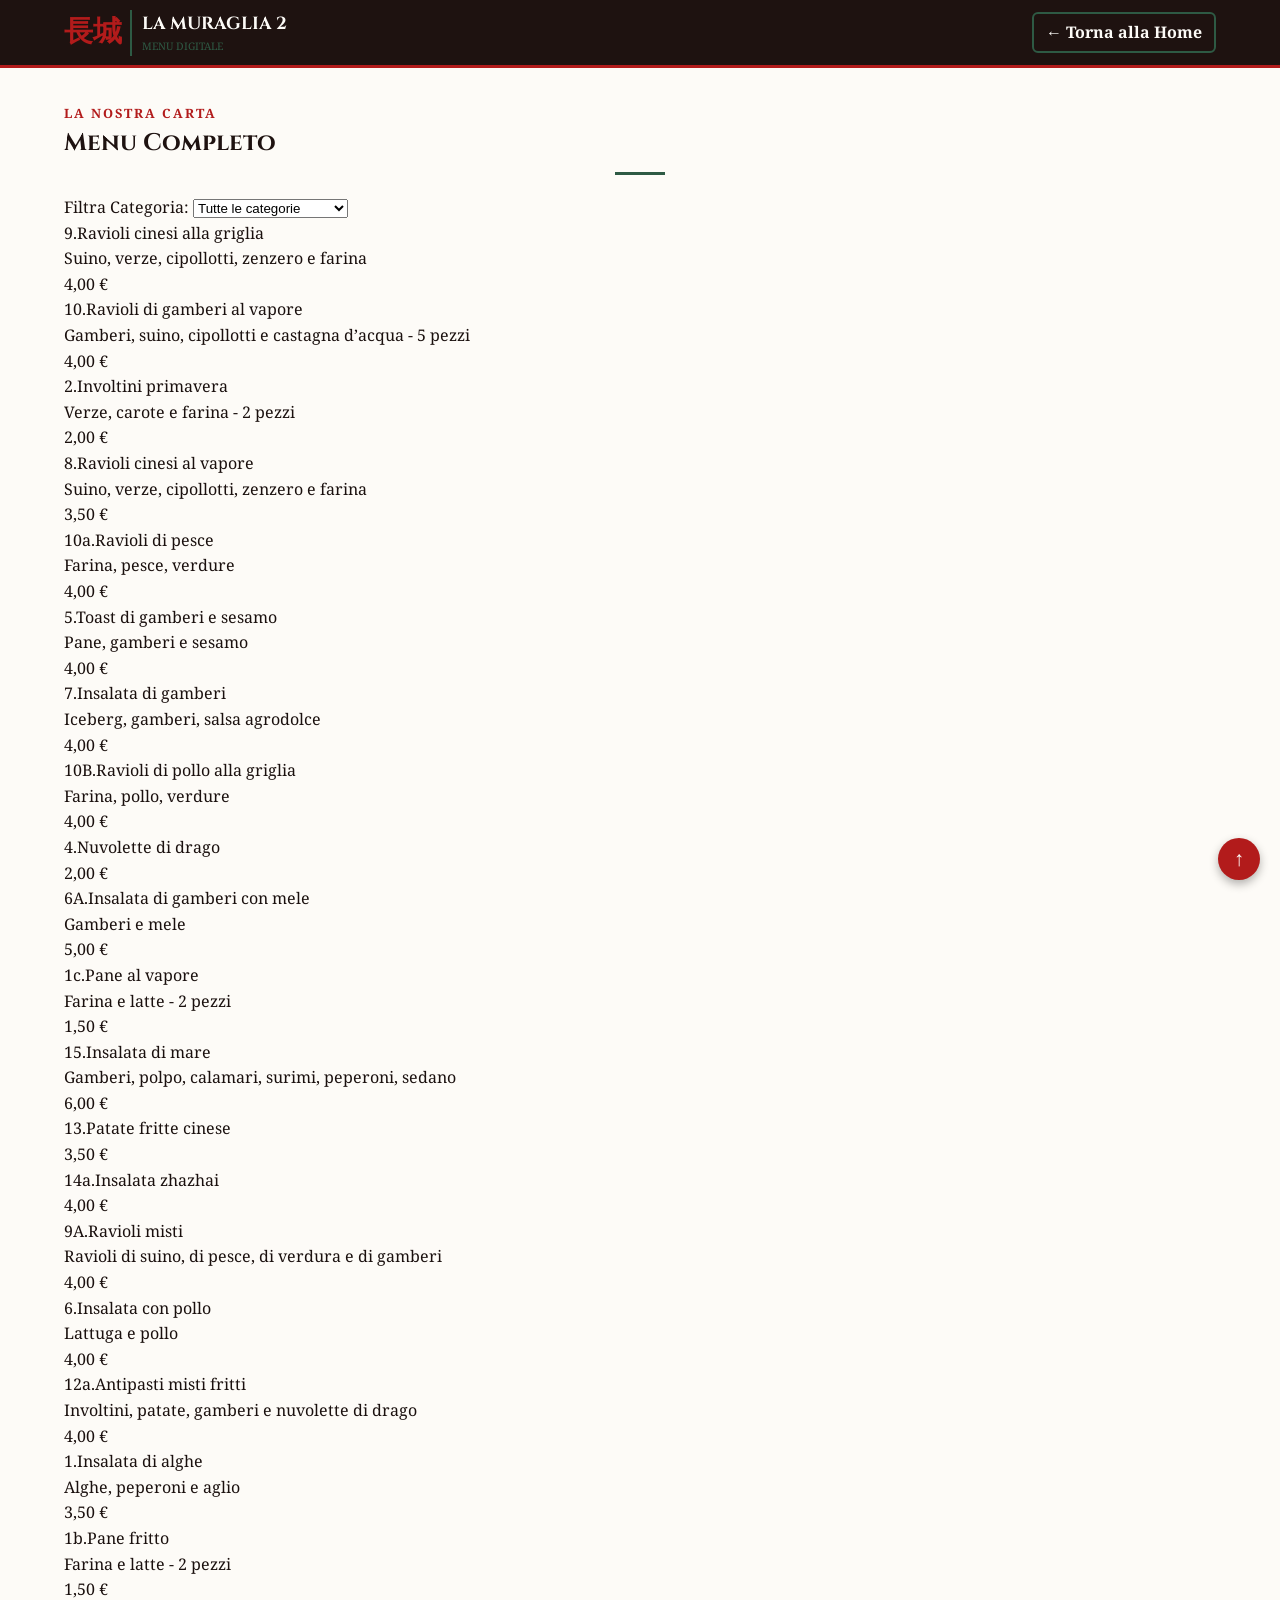
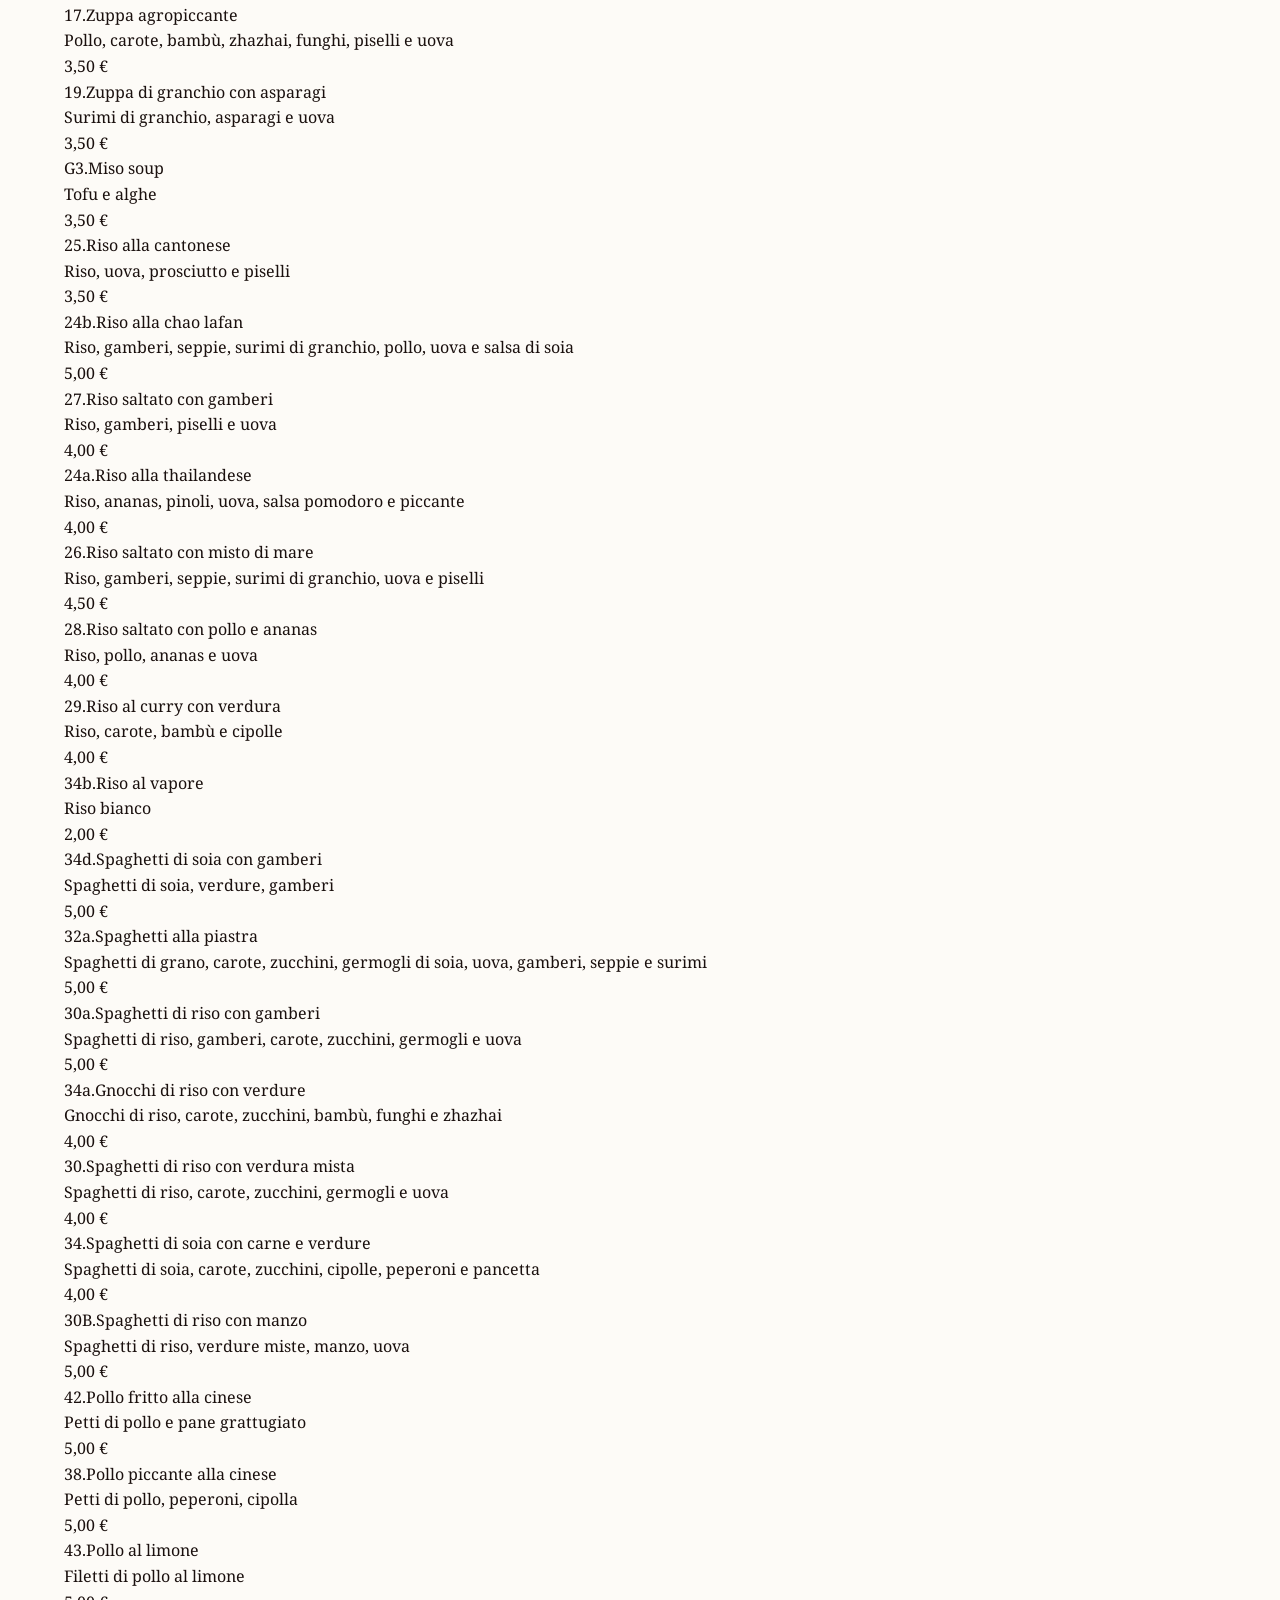
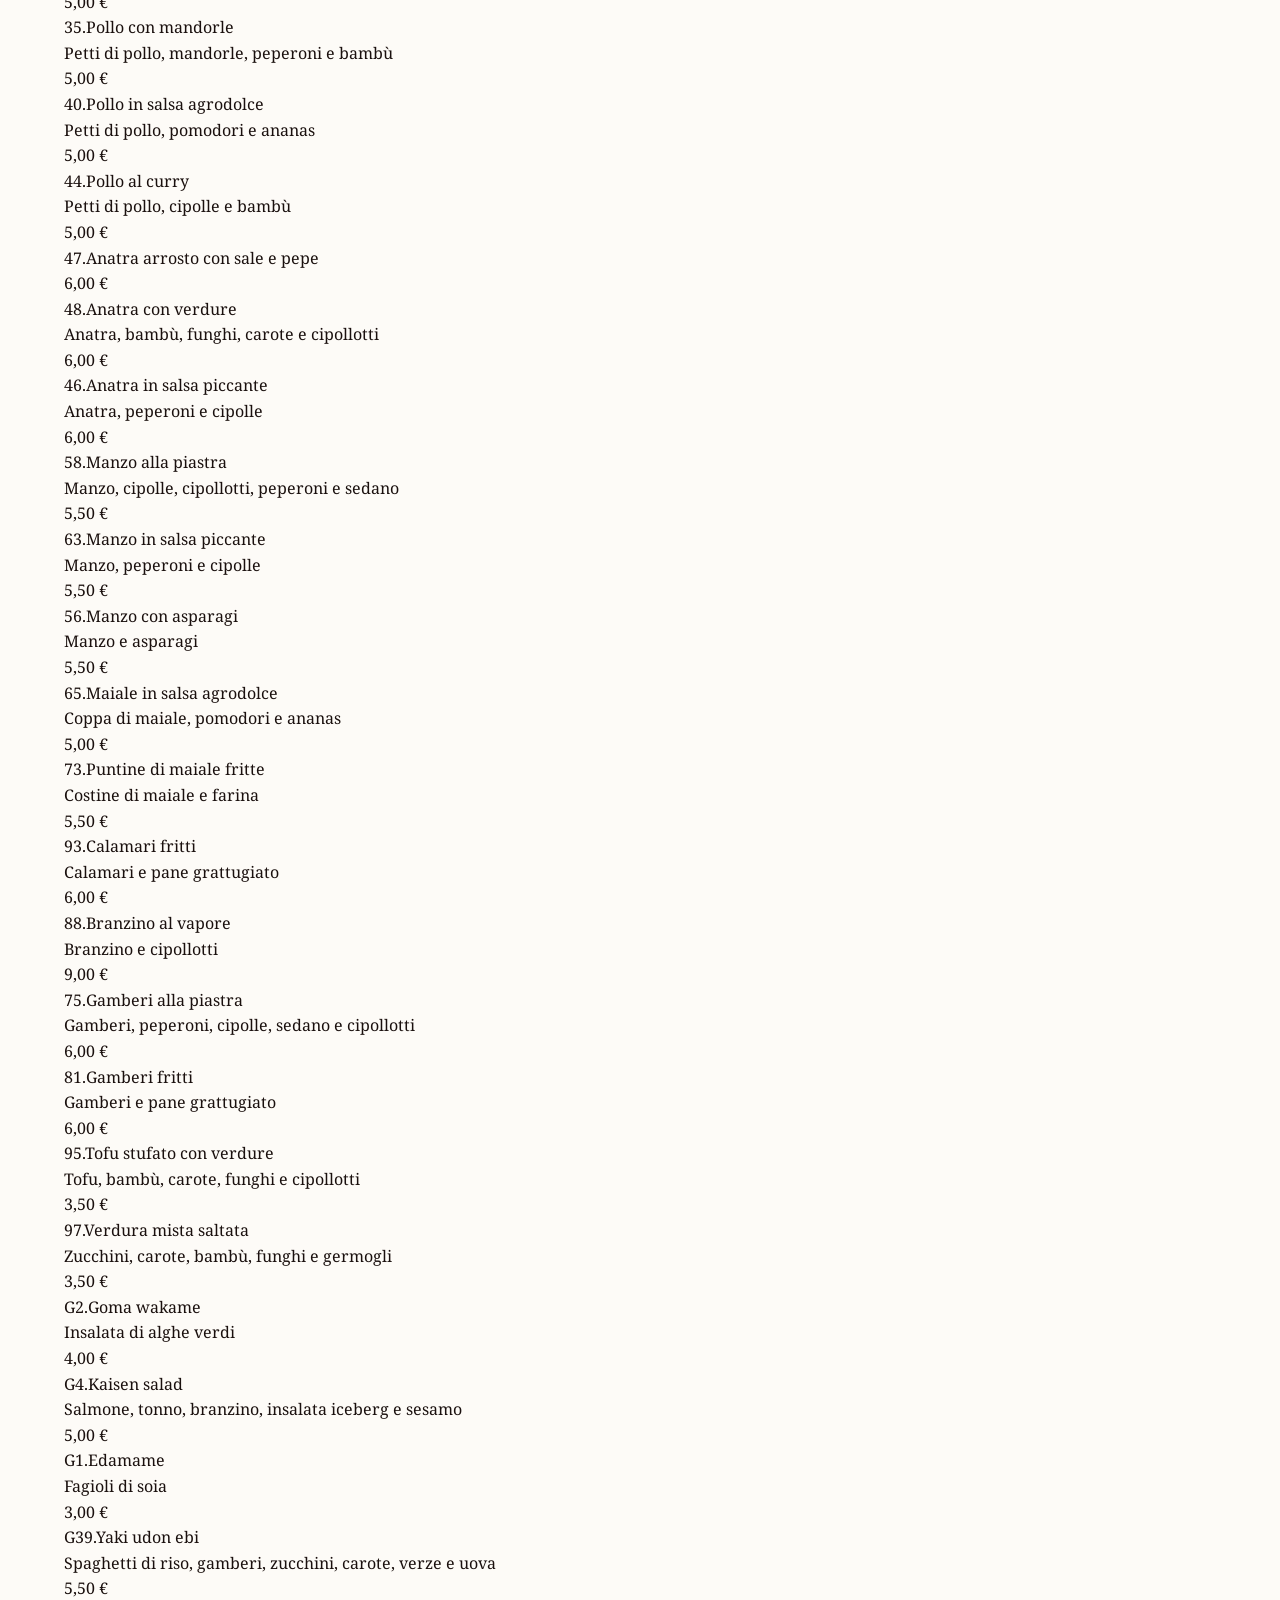
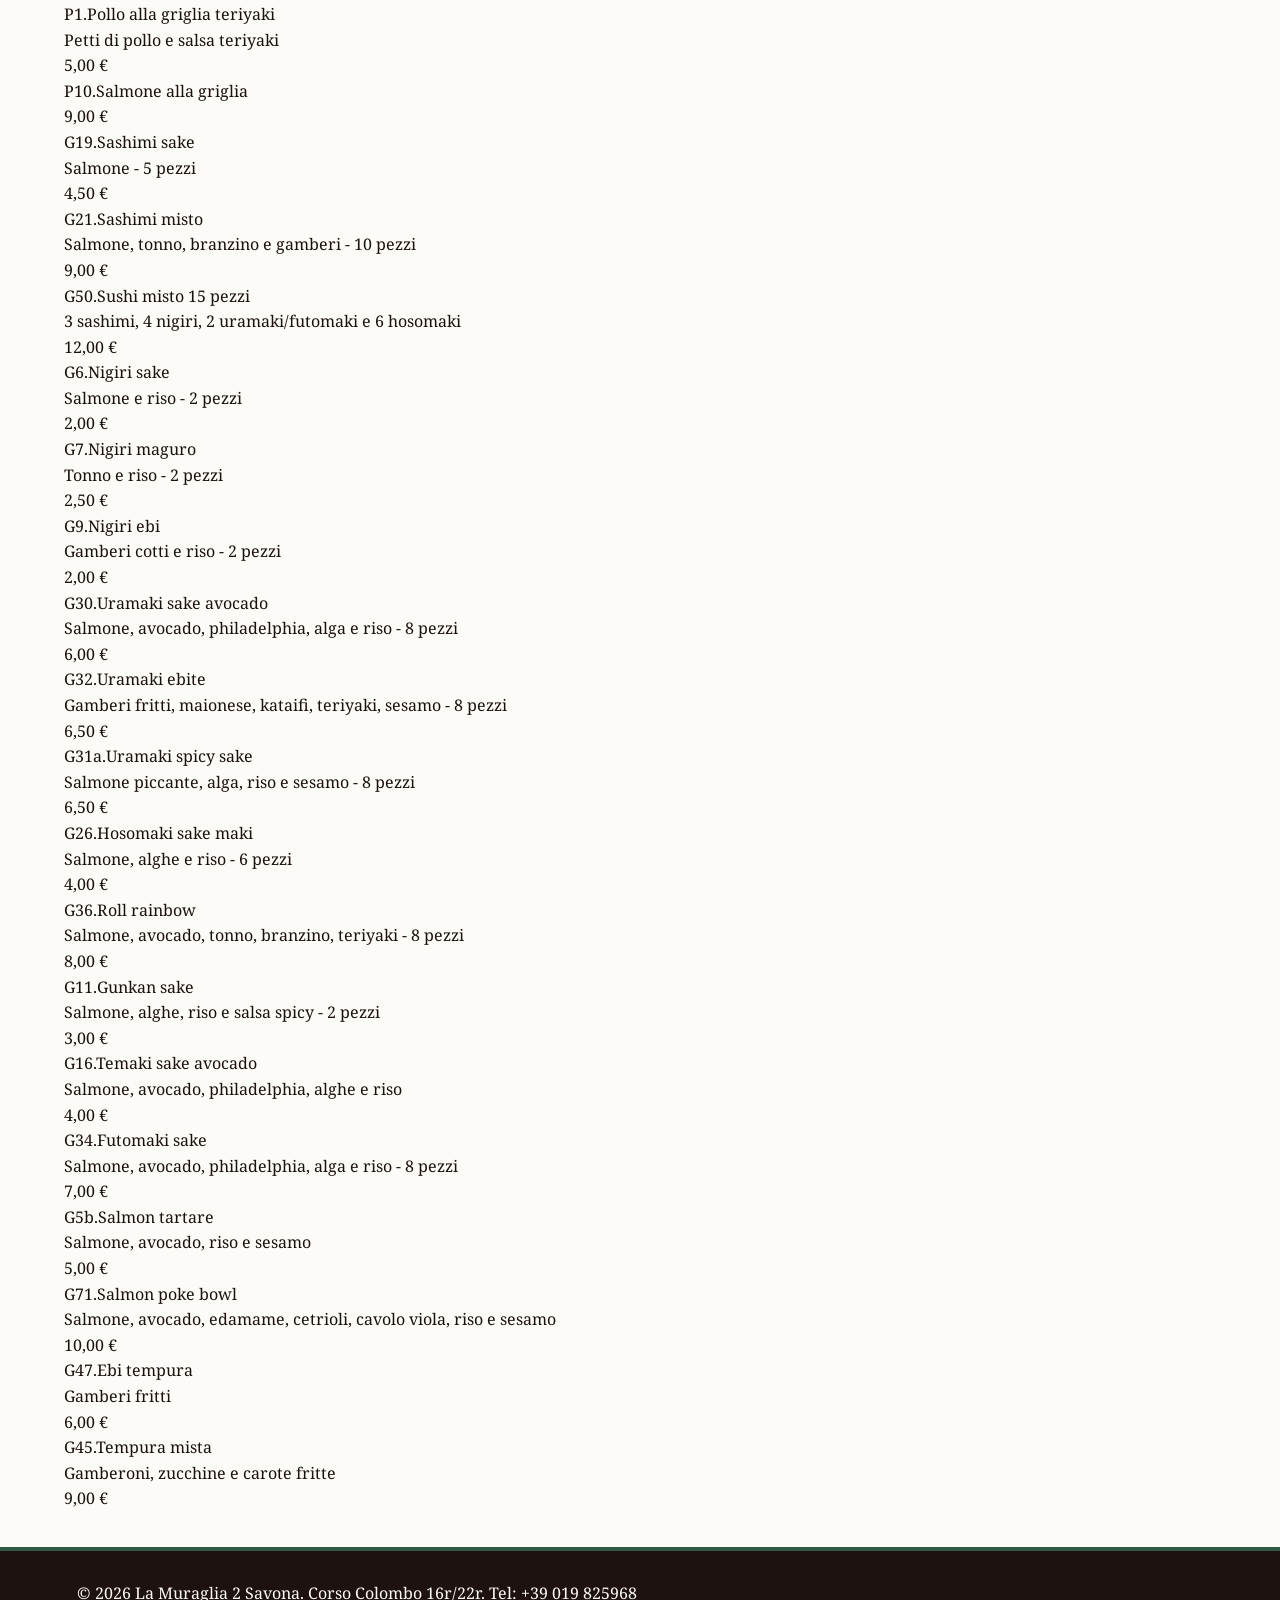
==== menu.html @ c893cdbc "Add files via upload" ====
<!DOCTYPE html>
<html lang="it">
<head>
    <meta charset="UTF-8">
    <meta name="viewport" content="width=device-width, initial-scale=1.0">
    <title>Menu Completo | La Muraglia 2 Savona</title>
    <link rel="preconnect" href="https://fonts.googleapis.com">
    <link rel="preconnect" href="https://fonts.gstatic.com" crossorigin>
    <link href="https://fonts.googleapis.com/css2?family=Cinzel:wght@600;700&family=Noto+Serif:ital,wght@0,400;0,700;1,400&display=swap" rel="stylesheet">
    <link rel="stylesheet" href="style.css">
</head>
<body>

    <header class="navbar">
        <a href="index.html" class="logo-link">
            <div class="logo-badge">
                <span class="logo-kanji">長城</span>
                <div class="logo-text">
                    <span class="logo-title">LA MURAGLIA 2</span>
                    <span class="logo-sub">MENU DIGITALE</span>
                </div>
            </div>
        </a>
        <a href="index.html" class="btn btn-secondary btn-sm">&larr; Torna alla Home</a>
    </header>

    <div id="top"></div>

    <section class="section menu-section">
        <div class="container">
            <div class="text-center">
                <span class="subtitle">La nostra carta</span>
                <h2>Menu Completo</h2>
                <div class="divider center"></div>
            </div>

            <div class="filter-wrapper">
                <label for="category-select" class="filter-label">Filtra Categoria:</label>
                <select id="category-select" class="custom-select">
                    <option value="all">Tutte le categorie</option>
                    <option value="antipasti-cinese">Antipasti Cinesi</option>
                    <option value="zuppe">Zuppe</option>
                    <option value="riso">Riso</option>
                    <option value="pasta">Pasta</option>
                    <option value="pollo">Pollo</option>
                    <option value="anatra">Anatra</option>
                    <option value="manzo">Manzo</option>
                    <option value="maiale">Maiale</option>
                    <option value="pesce">Pesce & Gamberi</option>
                    <option value="tofu-verdure">Tofu & Verdure</option>
                    <option value="giapponese-antipasti">Antipasti Giapponesi</option>
                    <option value="primi-secondi-jap">Primi & Griglia Jap</option>
                    <option value="sashimi-sushi">Sashimi & Sushi Misto</option>
                    <option value="nigiri">Nigiri</option>
                    <option value="uramaki">Uramaki</option>
                    <option value="hosomaki-roll">Hosomaki & Roll</option>
                    <option value="gunkan-temaki">Gunkan & Temaki</option>
                    <option value="futomaki">Futomaki</option>
                    <option value="tartare-poke">Tartare & Poke</option>
                    <option value="tempura">Tempura</option>
                </select>
            </div>

            <div class="menu-grid" id="menu-grid"></div>
        </div>
    </section>

    <footer>
        <div class="container text-center">
            <p>&copy; 2026 La Muraglia 2 Savona. Corso Colombo 16r/22r. Tel: +39 019 825968</p>
        </div>
    </footer>

    <a href="#top" class="sticky-back-top visible" aria-label="Torna in alto">↑</a>

    <script src="script.js"></script>
</body>
</html>
---- style.css ----
:root {
    --bg-dark: #1E1210;
    --red-primary: #B21B1B;
    --red-hover: #D32F2F;
    --jade: #2E5A44;
    --jade-hover: #3D7358;
    --orange-ipratico: #E65100;
    --orange-hover: #F57C00;
    --white-soft: #FDFBF7;
    --text-dark: #1A100E;
    --font-heading: 'Cinzel', serif;
    --font-body: 'Noto Serif', serif;
}

* {
    margin: 0;
    padding: 0;
    box-sizing: border-box;
    -webkit-tap-highlight-color: transparent;
}

html { scroll-behavior: smooth; }

body {
    font-family: var(--font-body);
    background-color: var(--white-soft);
    color: var(--text-dark);
    line-height: 1.6;
    overflow-x: hidden;
}

h1, h2, h3, h4 { font-family: var(--font-heading); color: var(--bg-dark); }

.subtitle {
    color: var(--red-primary);
    text-transform: uppercase;
    font-size: 0.8rem;
    letter-spacing: 2px;
    font-weight: bold;
    display: block;
}

.divider { width: 50px; height: 3px; background-color: var(--jade); margin: 10px 0 20px 0; }
.divider.center { margin: 10px auto 20px auto; }

/* Navbar */
.navbar {
    display: flex;
    justify-content: space-between;
    align-items: center;
    background-color: var(--bg-dark);
    padding: 0.6rem 5%;
    position: sticky;
    top: 0;
    z-index: 1000;
    border-bottom: 3px solid var(--red-primary);
}

.logo-link { text-decoration: none; }
.logo-badge { display: flex; align-items: center; gap: 10px; }
.logo-kanji { color: var(--red-primary); font-size: 1.8rem; font-weight: bold; font-family: var(--font-heading); border-right: 2px solid var(--jade); padding-right: 8px; }
.logo-text { display: flex; flex-direction: column; }
.logo-title { color: var(--white-soft); font-family: var(--font-heading); font-weight: bold; font-size: 1.1rem; }
.logo-sub { color: var(--jade); font-size: 0.65rem; }

.menu-toggle {
    display: flex;
    flex-direction: column;
    justify-content: space-between;
    width: 30px;
    height: 21px;
    background: transparent;
    border: none;
    cursor: pointer;
}

.menu-toggle .bar { height: 3px; width: 100%; background-color: var(--white-soft); border-radius: 2px; }

.nav-menu {
    position: absolute;
    top: 100%;
    left: 0;
    width: 100%;
    background-color: var(--bg-dark);
    max-height: 0;
    overflow: hidden;
    transition: max-height 0.4s ease;
}

.nav-menu.active { max-height: 380px; }
.nav-menu ul { list-style: none; padding: 20px 0; text-align: center; }
.nav-menu li { margin: 15px 0; }
.nav-menu a { color: var(--white-soft); text-decoration: none; font-size: 1.1rem; }
.btn-nav { background-color: var(--red-primary); padding: 8px 16px; border-radius: 4px; }

/* Hero Section */
.hero-clean {
    background: linear-gradient(180deg, var(--bg-dark) 0%, #2A1A17 100%);
    color: var(--white-soft);
    padding: 40px 6%;
    text-align: center;
    border-bottom: 4px solid var(--jade);
}

.hero-content h2 { color: var(--white-soft); font-size: 1.8rem; margin: 12px 0; }
.hero-copy { font-size: 0.95rem; margin-bottom: 20px; color: #E0D5C9; }

.hero-buttons {
    display: flex;
    flex-direction: column;
    gap: 10px;
    max-width: 320px;
    margin: 0 auto;
}

.btn {
    display: block;
    width: 100%;
    padding: 12px 18px;
    text-decoration: none;
    font-weight: bold;
    border-radius: 6px;
    text-align: center;
    transition: all 0.2s ease;
    font-size: 0.95rem;
}

.btn-primary { background-color: var(--red-primary); color: var(--white-soft); border: none; }
.btn-secondary { border: 2px solid var(--jade); color: var(--white-soft); background: transparent; }

/* Pulsante Ordina Online Arancione */
.btn-asporto, .btn-ipratico {
    background-color: var(--orange-ipratico) !important;
    color: var(--white-soft) !important;
    border: none;
}

.btn-asporto:hover, .btn-ipratico:hover { background-color: var(--orange-hover) !important; }

.btn-sm { padding: 6px 12px; font-size: 0.85rem; width: auto; display: inline-block; }
.btn-large { max-width: 280px; margin: 15px auto 0 auto; }

/* Sezioni */
.section { padding: 35px 5%; }
.menu-preview-section { background-color: #FFF; }
.reserve-section { background-color: #F4EFEA; }
.reserve-grid { display: grid; gap: 15px; margin-top: 20px; }
.reserve-card { background: var(--white-soft); border: 1px solid #E5DEC9; padding: 20px 15px; border-radius: 8px; text-align: center; }
.reserve-icon { font-size: 2rem; margin-bottom: 8px; }

/* AYCE Prezzi - Riquadri Compatti con Cornice Rossa */
.ayce-prices { background-color: #F4EFEA; }

.pricing-cards {
    display: flex;
    flex-direction: column;
    gap: 12px;
    margin-top: 20px;
    max-width: 340px;
    margin-left: auto;
    margin-right: auto;
}

.price-card {
    background: var(--white-soft);
    border: 2px solid var(--red-primary); /* Cornice Rossa per Pranzo e Cena */
    padding: 16px 20px;
    border-radius: 8px;
    text-align: center;
}

.price-card h3 {
    font-size: 1.15rem;
    margin-bottom: 2px;
}

.price {
    font-size: 1.5rem; /* Ridotto per Mobile */
    font-weight: bold;
    color: var(--red-primary);
    margin: 4px 0;
}

.price-card small {
    font-size: 0.75rem;
    color: #665550;
}

/* Asporto */
.asporto-section { background-color: #FFF; }
.platforms-grid { display: grid; gap: 12px; margin-top: 18px; }
.platform-card { background: var(--white-soft); border: 1px solid #E5DEC9; padding: 16px; border-radius: 8px; text-decoration: none; color: inherit; }
.platform-name { font-weight: bold; font-size: 1rem; }
.btn-link { display: inline-block; margin-top: 6px; font-weight: bold; color: var(--red-primary); font-size: 0.85rem; }

/* Sticky Button */
.sticky-back-top {
    position: fixed;
    bottom: 20px;
    right: 20px;
    background-color: var(--red-primary);
    color: var(--white-soft);
    width: 42px;
    height: 42px;
    border-radius: 50%;
    display: flex;
    align-items: center;
    justify-content: center;
    font-size: 1.3rem;
    text-decoration: none;
    box-shadow: 0 4px 10px rgba(0,0,0,0.3);
    z-index: 999;
    opacity: 0;
    transition: opacity 0.3s;
}

.sticky-back-top.visible { opacity: 1; }

/* Footer */
footer { background-color: var(--bg-dark); color: var(--white-soft); padding: 30px 6% 20px 6%; border-top: 4px solid var(--jade); }
.footer-grid { display: grid; gap: 20px; margin-bottom: 20px; }
footer h3, footer h4 { color: var(--white-soft); margin-bottom: 8px; }
.social-links { display: flex; gap: 10px; margin-top: 10px; }
.social-links a { color: var(--white-soft); background-color: var(--jade); padding: 6px 12px; border-radius: 4px; text-decoration: none; font-size: 0.85rem; }
.copyright { text-align: center; padding-top: 15px; border-top: 1px solid rgba(255,255,255,0.1); font-size: 0.8rem; color: #A0908C; }

/* Layout Desktop */
@media (min-width: 768px) {
    .menu-toggle { display: none; }
    .nav-menu { position: static; max-height: none; width: auto; background: transparent; }
    .nav-menu ul { display: flex; }
    .nav-menu li { margin: 0 0 0 20px; }
    .hero-content h2 { font-size: 2.8rem; }
    .hero-buttons { flex-direction: row; max-width: none; justify-content: center; }
    .btn { width: auto; font-size: 1rem; }
    .pricing-cards { flex-direction: row; max-width: none; justify-content: center; gap: 25px; }
    .price-card { width: 280px; padding: 25px; }
    .price { font-size: 2rem; }
    .reserve-grid, .platforms-grid { grid-template-columns: repeat(2, 1fr); }
    .platforms-grid { grid-template-columns: repeat(3, 1fr); }
    .footer-grid { grid-template-columns: repeat(3, 1fr); }
}
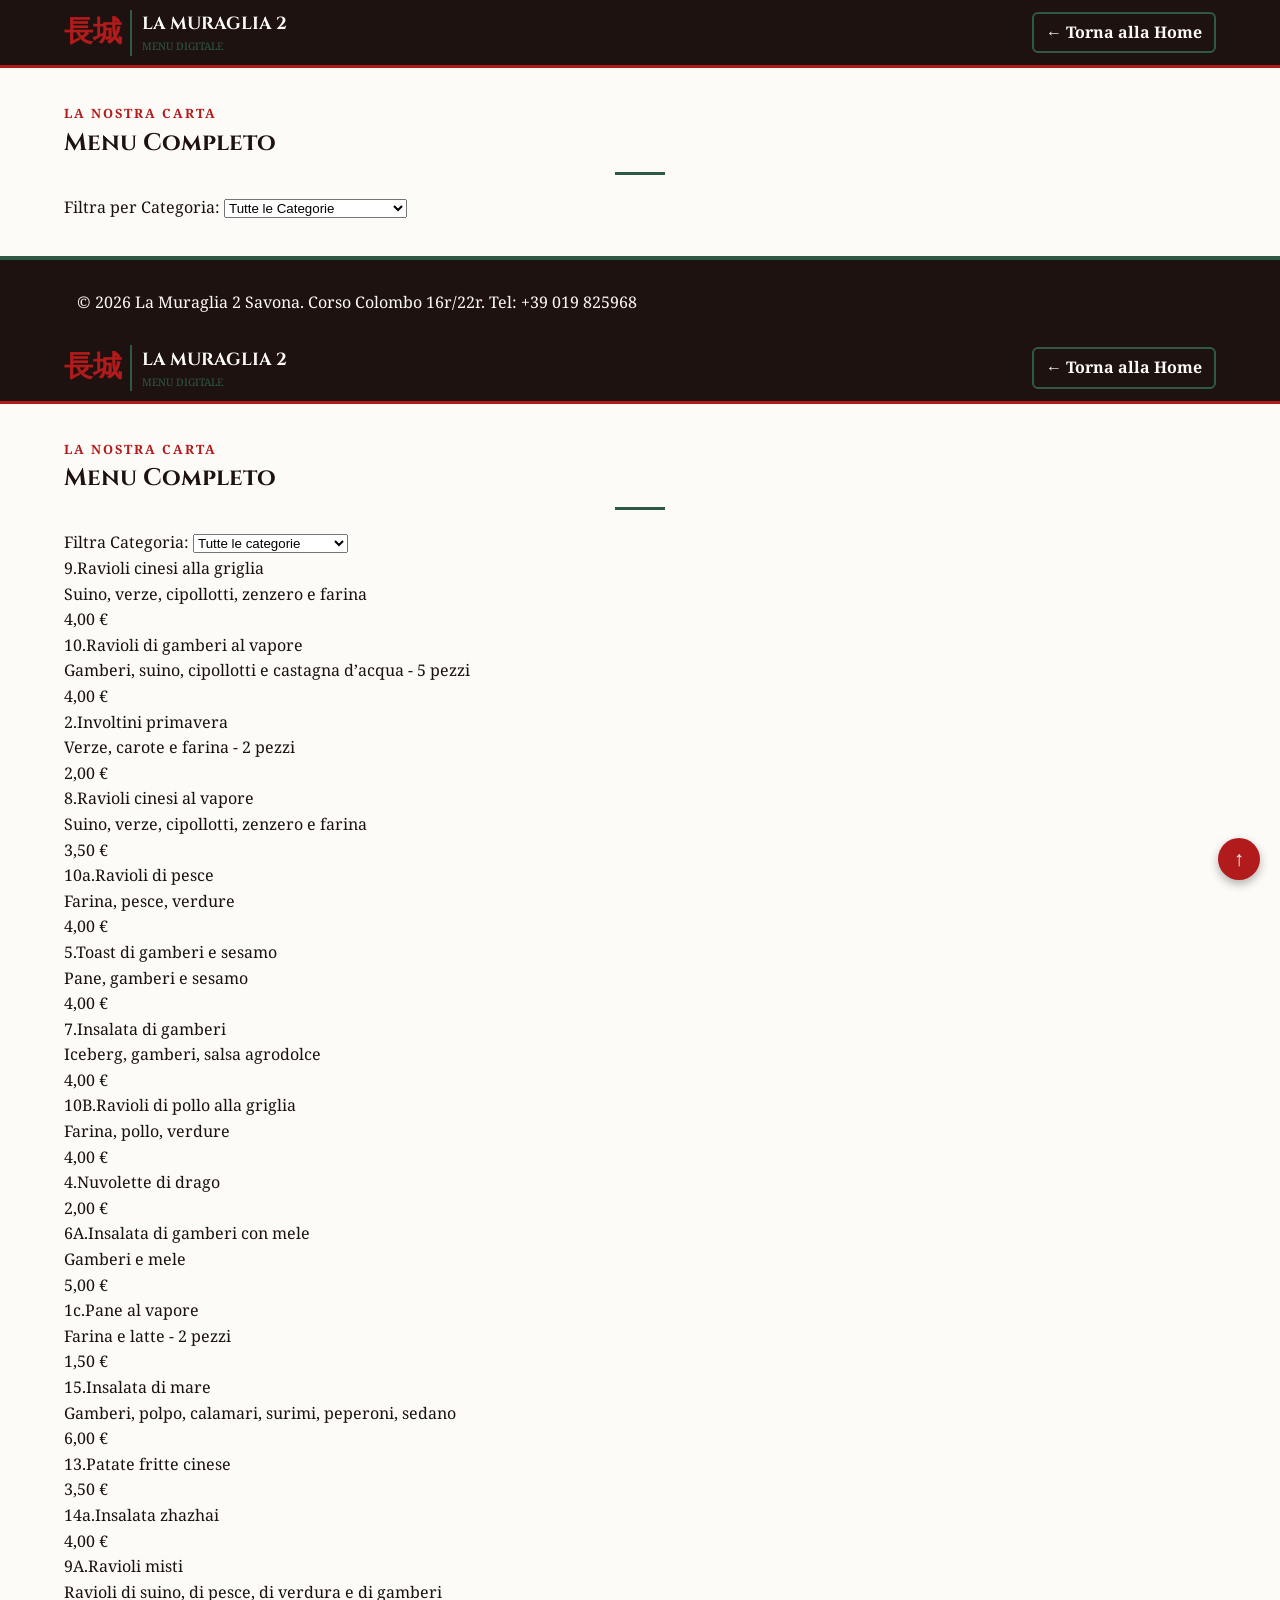
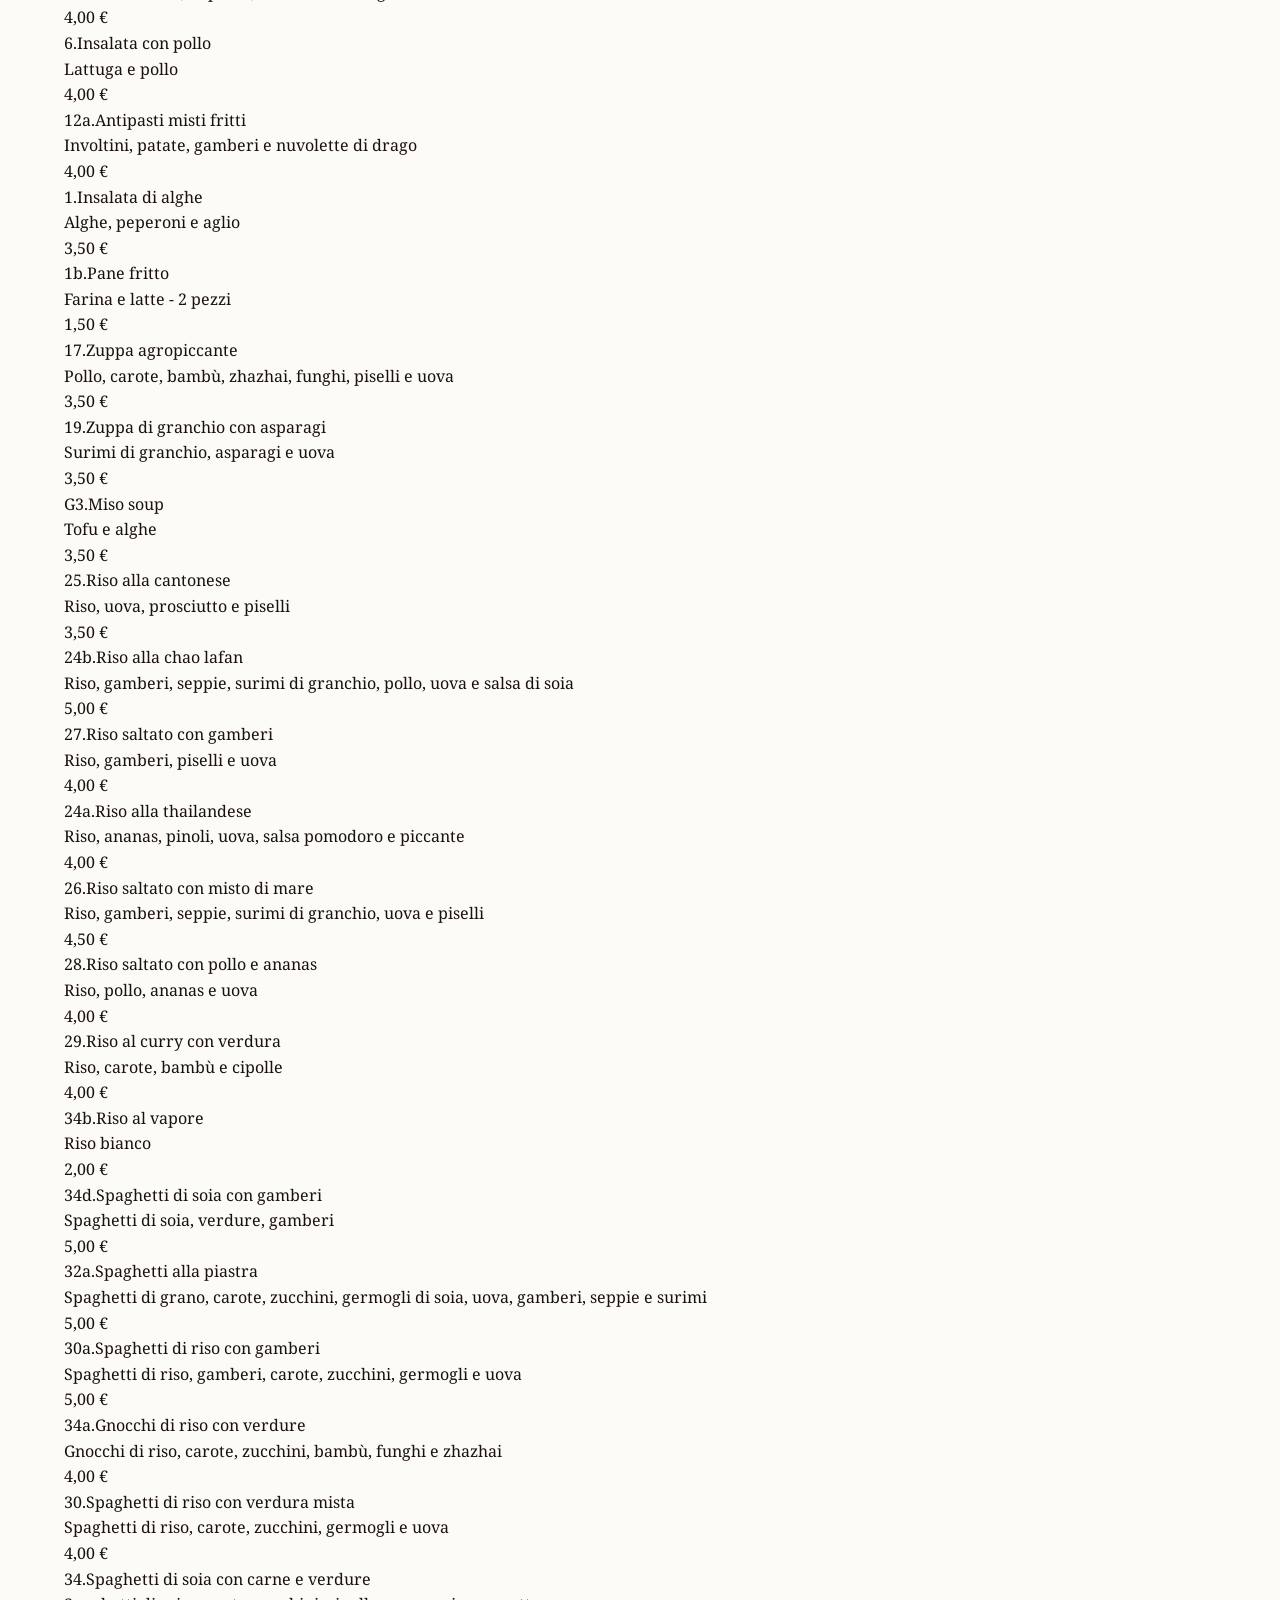
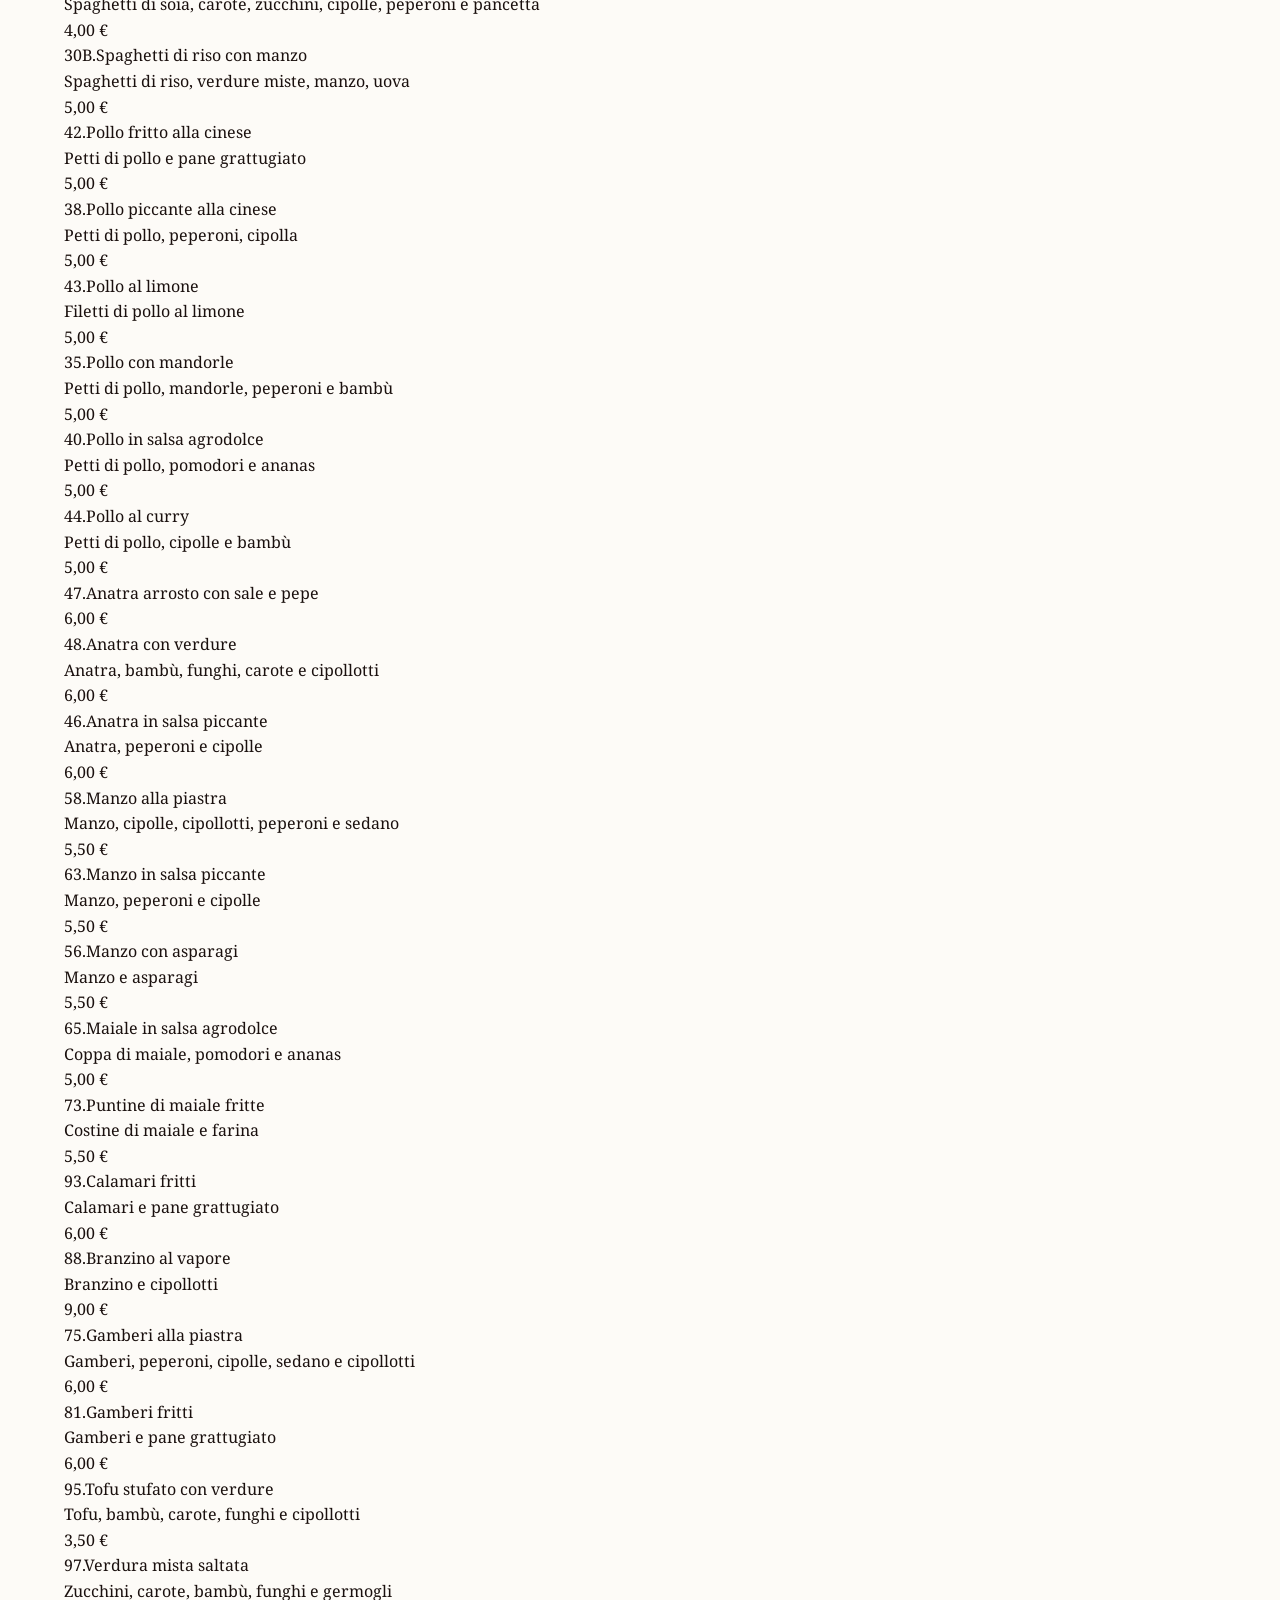
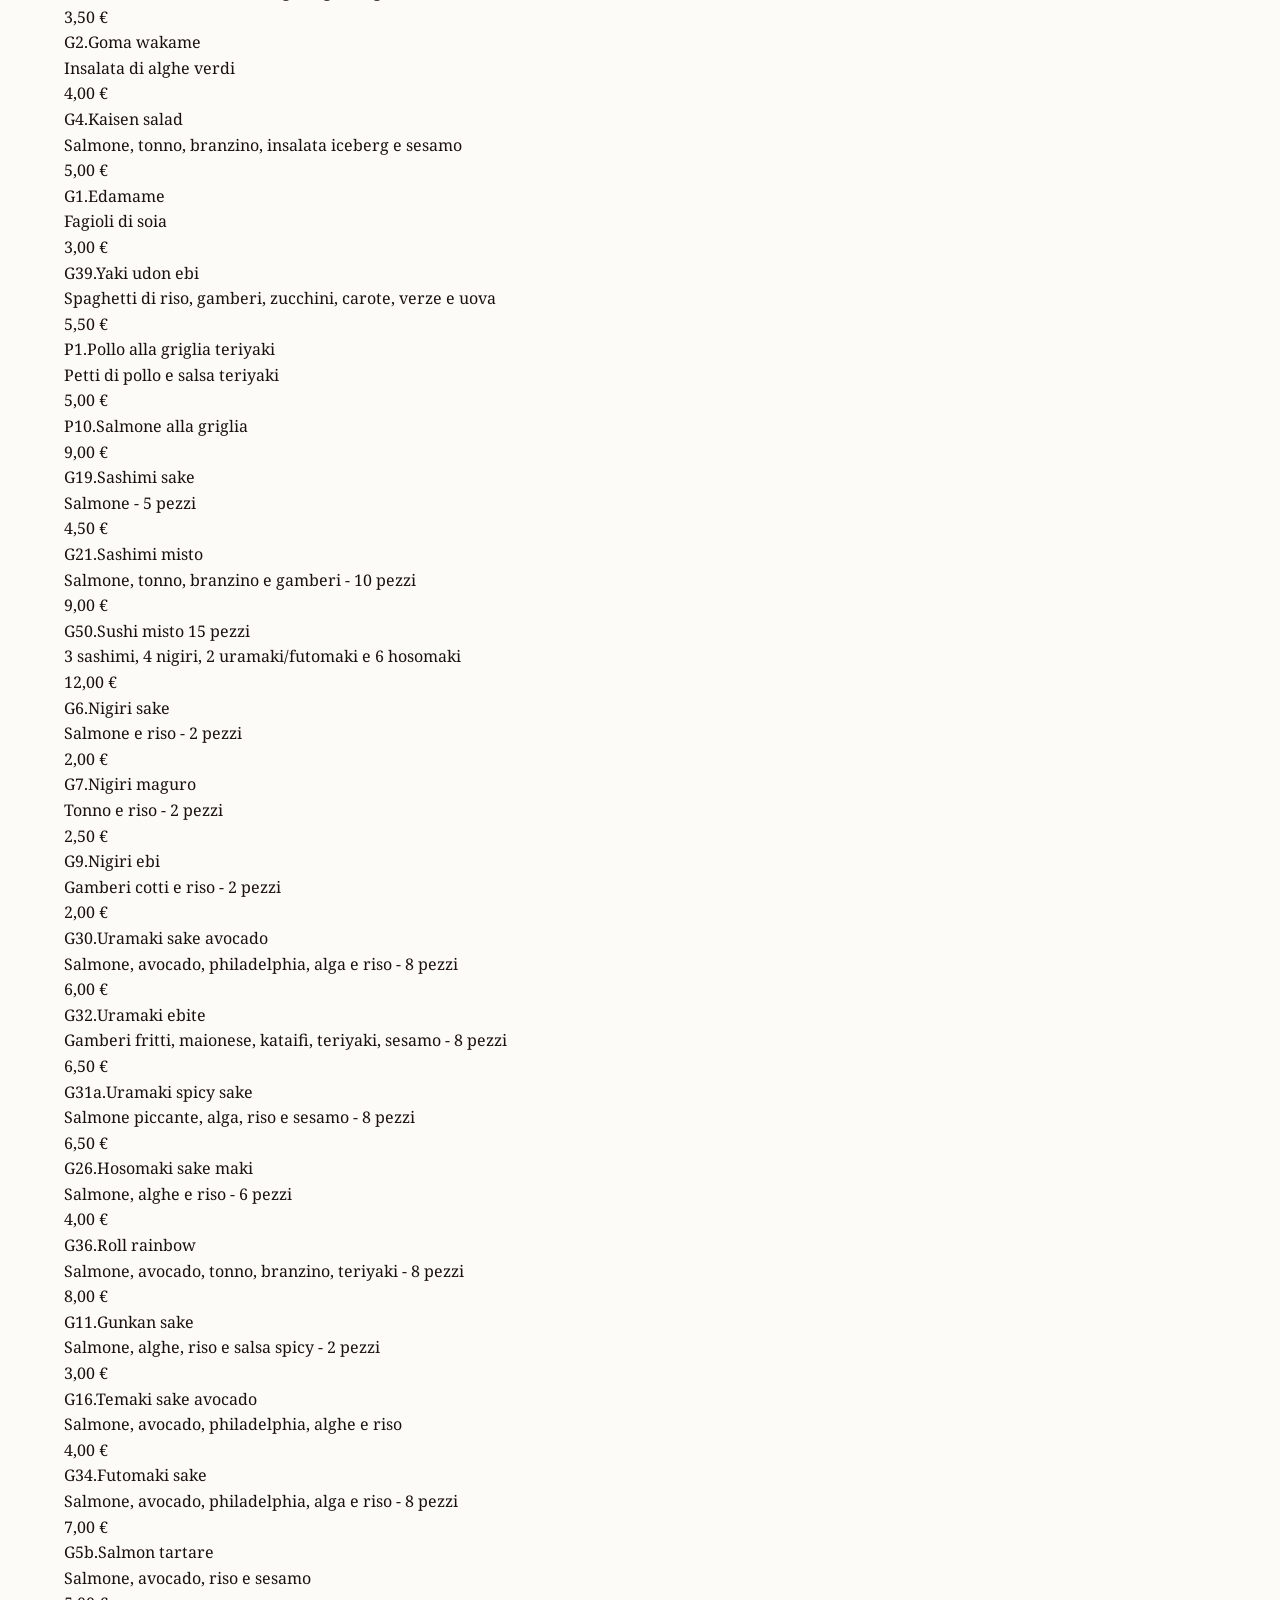
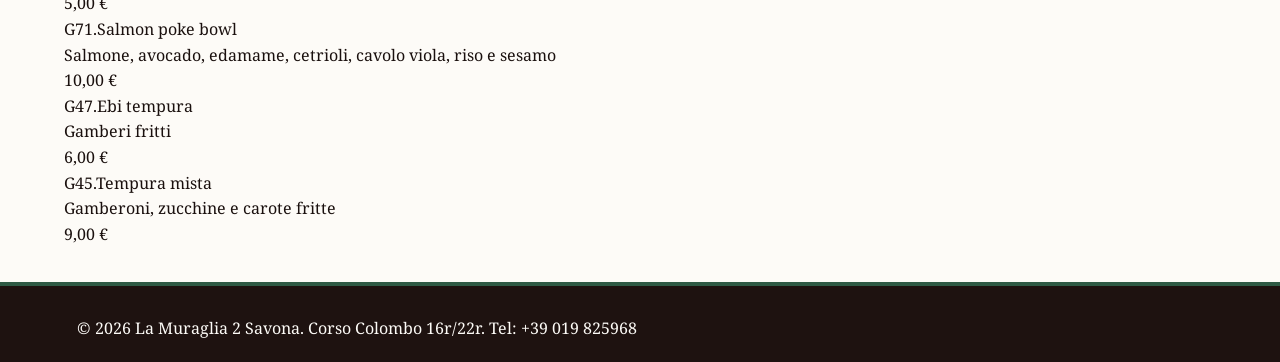
==== commit c157c89f: "Update menu.html" ====
--- a/menu.html
+++ b/menu.html
@@ -1,4 +1,85 @@
 <!DOCTYPE html>
+<html lang="it">
+<head>
+    <meta charset="UTF-8">
+    <meta name="viewport" content="width=device-width, initial-scale=1.0">
+    <title>Menu Completo | La Muraglia 2 Savona</title>
+    <link rel="preconnect" href="https://fonts.googleapis.com">
+    <link rel="preconnect" href="https://fonts.gstatic.com" crossorigin>
+    <link href="https://fonts.googleapis.com/css2?family=Cinzel:wght@600;700&family=Noto+Serif:ital,wght@0,400;0,700;1,400&display=swap" rel="stylesheet">
+    <link rel="stylesheet" href="style.css">
+</head>
+<body>
+
+    <!-- Header Navbar -->
+    <header class="navbar">
+        <a href="index.html" class="logo-link">
+            <div class="logo-badge">
+                <span class="logo-kanji">長城</span>
+                <div class="logo-text">
+                    <span class="logo-title">LA MURAGLIA 2</span>
+                    <span class="logo-sub">MENU DIGITALE</span>
+                </div>
+            </div>
+        </a>
+        <a href="index.html" class="btn btn-secondary btn-sm">&larr; Torna alla Home</a>
+    </header>
+
+    <div id="top"></div>
+
+    <section class="section menu-section">
+        <div class="container">
+            <div class="text-center">
+                <span class="subtitle">La nostra carta</span>
+                <h2>Menu Completo</h2>
+                <div class="divider center"></div>
+            </div>
+
+            <!-- Filtro Rapido per Categoria -->
+            <div class="filter-wrapper">
+                <label for="category-select" class="filter-label">Filtra per Categoria:</label>
+                <select id="category-select" class="custom-select">
+                    <option value="all">Tutte le Categorie</option>
+                    <option value="antipasti-cinese">Antipasti Cinesi</option>
+                    <option value="zuppe">Zuppe</option>
+                    <option value="riso">Primi di Riso</option>
+                    <option value="pasta">Primi di Pasta</option>
+                    <option value="pollo">Secondi di Pollo</option>
+                    <option value="anatra">Secondi di Anatra</option>
+                    <option value="manzo">Secondi di Manzo</option>
+                    <option value="maiale">Secondi di Maiale</option>
+                    <option value="pesce">Pesce & Gamberi</option>
+                    <option value="tofu-verdure">Tofu & Verdure</option>
+                    <option value="giapponese-antipasti">Antipasti Giapponesi</option>
+                    <option value="primi-secondi-jap">Primi & Griglia Giapponese</option>
+                    <option value="sashimi-sushi">Sashimi & Sushi Misto</option>
+                    <option value="nigiri">Nigiri Sushi</option>
+                    <option value="uramaki">Uramaki Roll</option>
+                    <option value="hosomaki-roll">Hosomaki & Special Roll</option>
+                    <option value="gunkan-temaki">Gunkan & Temaki</option>
+                    <option value="futomaki">Futomaki</option>
+                    <option value="tartare-poke">Tartare & Poke Bowl</option>
+                    <option value="tempura">Tempura & Fritti</option>
+                </select>
+            </div>
+
+            <!-- Contenitore del Menu Diviso per Categorie -->
+            <div id="menu-container" class="menu-categories-container"></div>
+        </div>
+    </section>
+
+    <footer>
+        <div class="container text-center">
+            <p>&copy; 2026 La Muraglia 2 Savona. Corso Colombo 16r/22r. Tel: +39 019 825968</p>
+        </div>
+    </footer>
+
+    <!-- Pulsante Torna In Alto -->
+    <a href="#top" class="sticky-back-top" id="stickyTop" aria-label="Torna in alto">↑</a>
+
+    <script src="script.js"></script>
+</body>
+</html><!DOCTYPE html>
 <html lang="it">
 <head>
     <meta charset="UTF-8">
